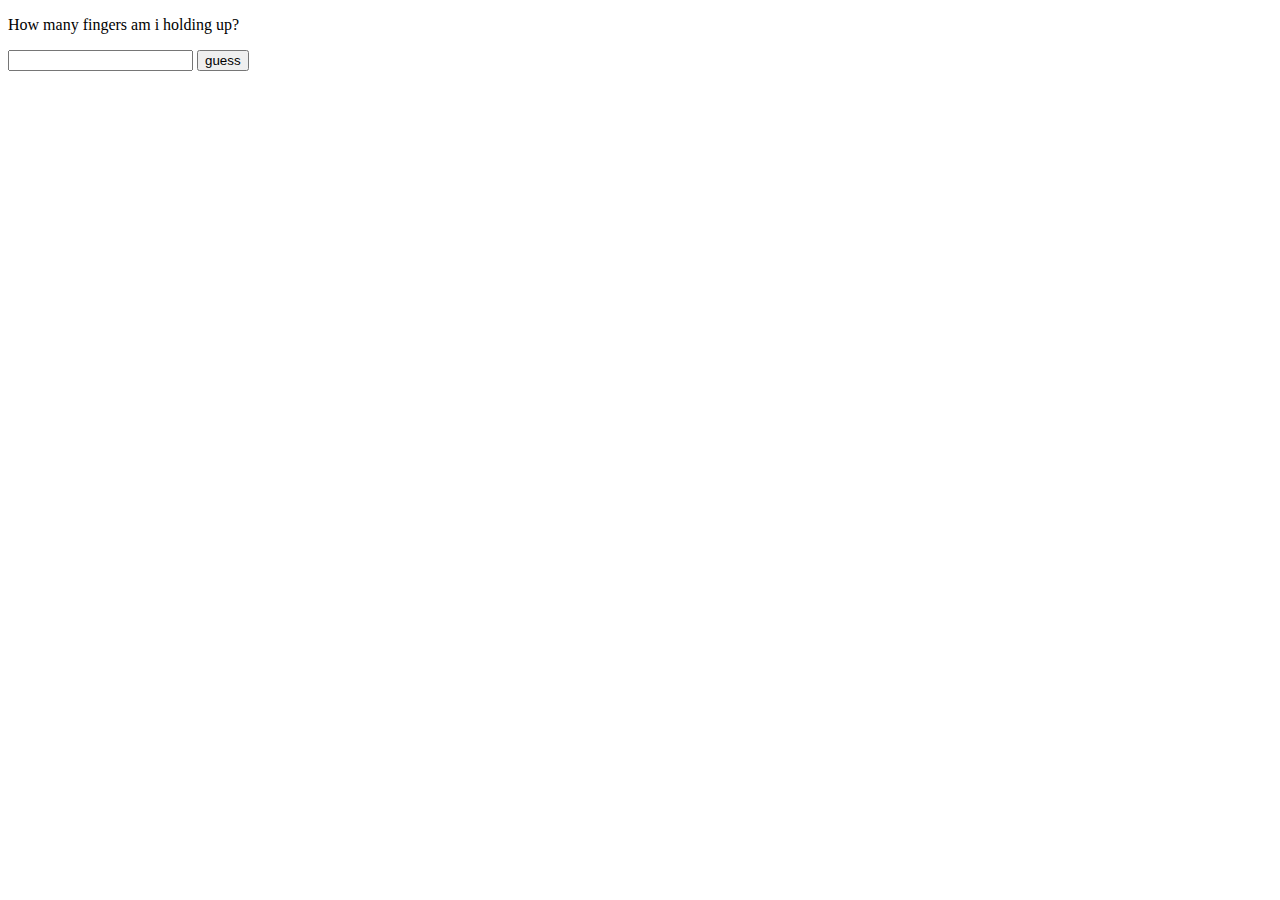
==== Javascript-game/javascript.html @ 3068912b "Another update" ====
<!DOCTYPE html>
<html>
<head>
	<title>Javascript</title>
	<link rel="stylesheet" type="text/css" href="circle.css">
	<script type="text/javascript" src="jquery-3.4.1.js"></script>
	<script src="javascript-home.js"></script>
</head>
<body>
	<p>How many fingers am i holding up?</p>
	<p>
		<input type="text" id="guess">
		<button id="button">guess</button>
	</p>

</body>
</html>
---- Javascript-game/circle.css ----
.circle{
	border-radius: 50%;
	margin: 20px 20px 0px 20px;
	width: 30px;
	float: left;
}
#circle1{
	border: 40px solid red;
}
#circle2{
	border: 40px solid blue;
}
#circle3{
	border: 40px solid green;
}
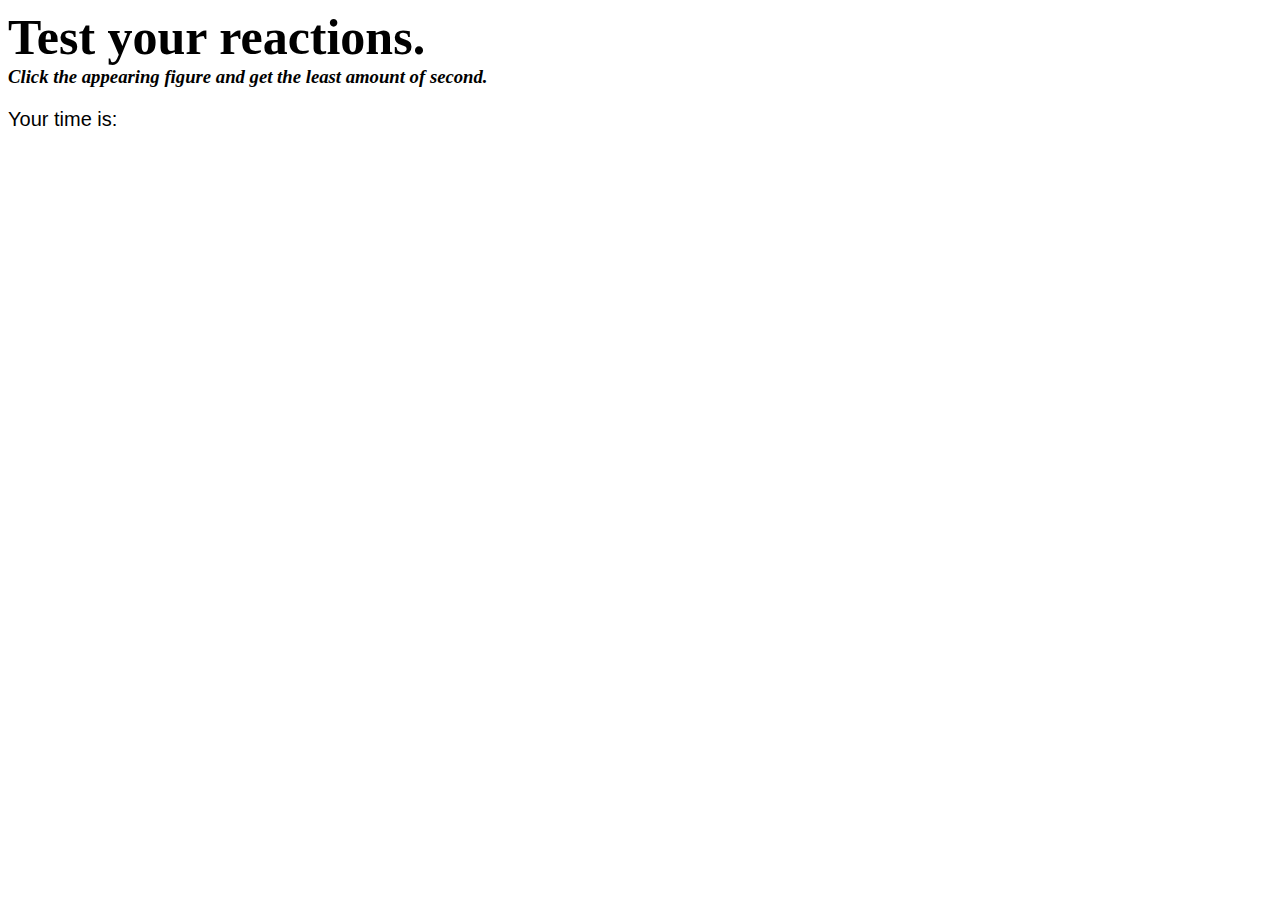
==== commit df4d2e29: "Jquery" ====
--- a/Javascript-game/javascript.html
+++ b/Javascript-game/javascript.html
@@ -7,11 +7,10 @@
 	<script src="javascript-home.js"></script>
 </head>
 <body>
-	<p>How many fingers am i holding up?</p>
-	<p>
-		<input type="text" id="guess">
-		<button id="button">guess</button>
-	</p>
+	<h1>Test your reactions.</h1>
+	<h3>Click the appearing figure and get the least amount of second.</h3>
+	<p id="text">Your time is: <span id="timeTaken"></span></p>
+	<div id="shape"></div>
 
 </body>
 </html>--- a/Javascript-game/circle.css
+++ b/Javascript-game/circle.css
@@ -1,15 +1,29 @@
-.circle{
-	border-radius: 50%;
-	margin: 20px 20px 0px 20px;
-	width: 30px;
-	float: left;
+#shape {
+	height: 200px;
+	width: 200px;
+	background-color: red;
+	display: none;
+	position: relative;
+	top: 100px;
+	left: 200px;
 }
-#circle1{
-	border: 40px solid red;
+h1{
+	padding: 0px;
+	margin: 0px 0px 0px 0px;
+	font-size: 50px;
 }
-#circle2{
-	border: 40px solid blue;
+h3{
+	padding: 0px;
+	margin: 0px 0px 0px 0px;
+	font-style: italic;
 }
-#circle3{
-	border: 40px solid green;
+#text{
+	font-size: 20px;
+	font-family: helvetica;
+}
+#timeTaken{
+	font-size: 20px;
+	font-family: helvetica;
+	font-weight: bold;
+	color: red;
 }